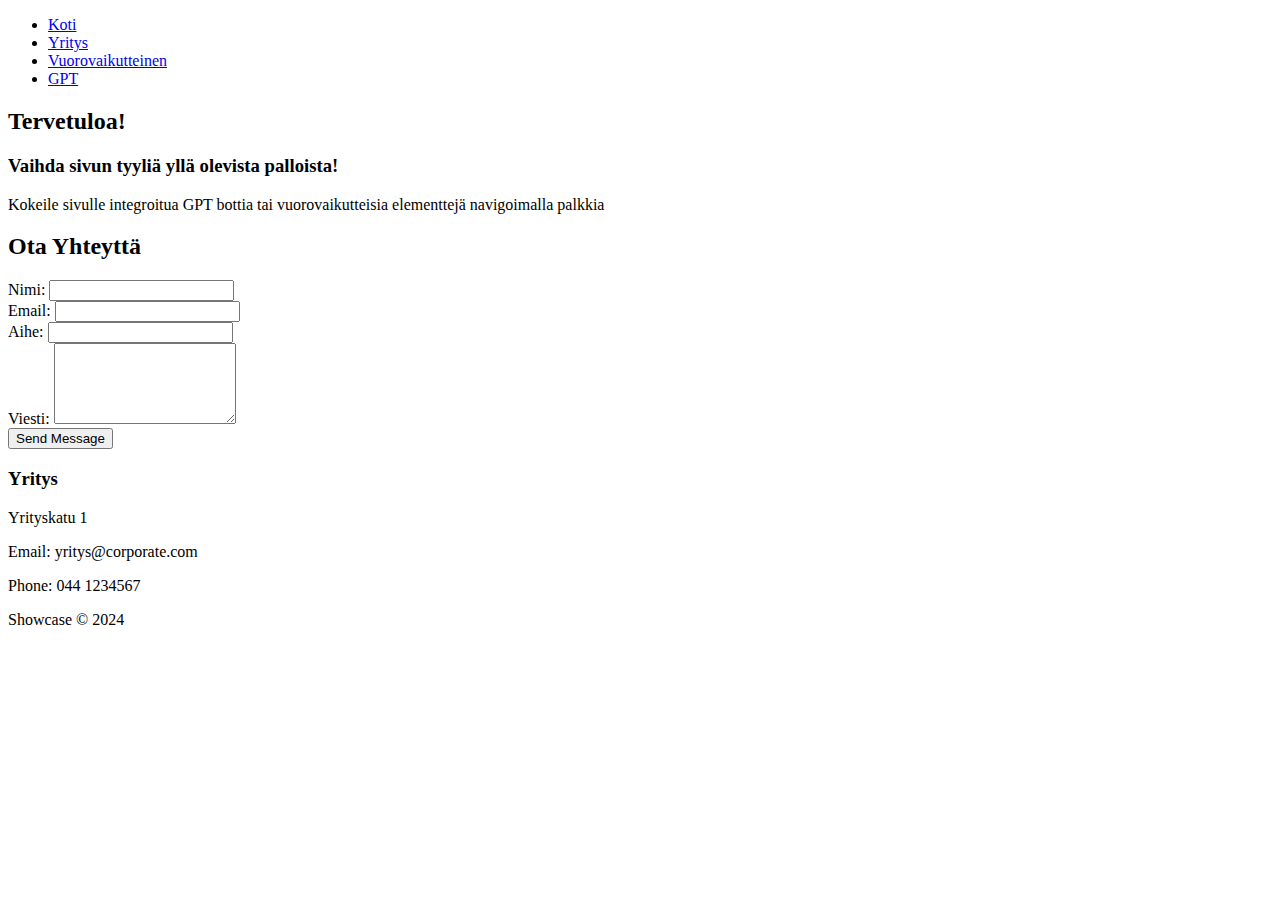
==== showcase/pages/index.html @ abb5dec8 "Update index.html" ====
<!DOCTYPE html>
<html lang="en">
<head>
    <meta charset="UTF-8">
    <meta name="viewport" content="width=device-width, initial-scale=1.0">
    <title>Showcase Website</title>
    <link rel="stylesheet" href="/src/assets/styles/base/base.css">
    <link rel="stylesheet" href="/src/assets/styles/layouts/layout.css">
    <link rel="stylesheet" href="/src/assets/styles/modules/navigation.css">
    <link rel="stylesheet" href="/src/assets/styles/modules/showcase.css">
   

</head>
<body>
    <header>
        <nav class="navbar">
            <ul>
                <li><a href="index.html">Koti</a></li>
                <li><a href="professional.html">Yritys</a></li>
                <li><a href="interactive.html">Vuorovaikutteinen</a></li>
                <li><a href="beautiful.html">GPT</a></li>
            </ul>
        </nav>
    </header>
    <div class="color-palettes">
        <div class="palette" data-palette="palette1" style="background-color: #186F65;"></div>
        <div class="palette" data-palette="palette2" style="background-color: #1D2B53;"></div>
        <div class="palette" data-palette="palette3" style="background-color: #B06161;"></div>
    </div>  
    
    <main>
        <section class="services">
            <h2>Tervetuloa!</h2>
            <div class="service-item">
                <h3>Vaihda sivun tyyliä yllä olevista palloista!</h3>
                <p>Kokeile sivulle integroitua GPT bottia tai vuorovaikutteisia elementtejä navigoimalla palkkia</p>
            </div>
    
           
        </section>
        <section class="contact">
            <h2>Ota Yhteyttä</h2>
            <form action="your-server-endpoint" method="POST">
                <div class="form-group">
                    <label for="name">Nimi:</label>
                    <input type="text" id="name" name="name" required>
                </div>
                
                <div class="form-group">
                    <label for="email">Email:</label>
                    <input type="email" id="email" name="email" required>
                </div>
                
                <div class="form-group">
                    <label for="subject">Aihe:</label>
                    <input type="text" id="subject" name="subject" required>
                </div>
                
                <div class="form-group">
                    <label for="message">Viesti:</label>
                    <textarea id="message" name="message" rows="5" required></textarea>
                </div>
                
                <button type="submit">Send Message</button>
            </form>

            <div class="company-info">
                <h3>Yritys</h3>
                <p>Yrityskatu 1</p>
                <p>Email: yritys@corporate.com</p>
                <p>Phone: 044 1234567</p>
            </div>
        </section>
    </main>
    <footer>
        <p>Showcase © 2024</p>
    </footer>
    <script src="/src/scripts/palette.js"></script>
</body>
</html>
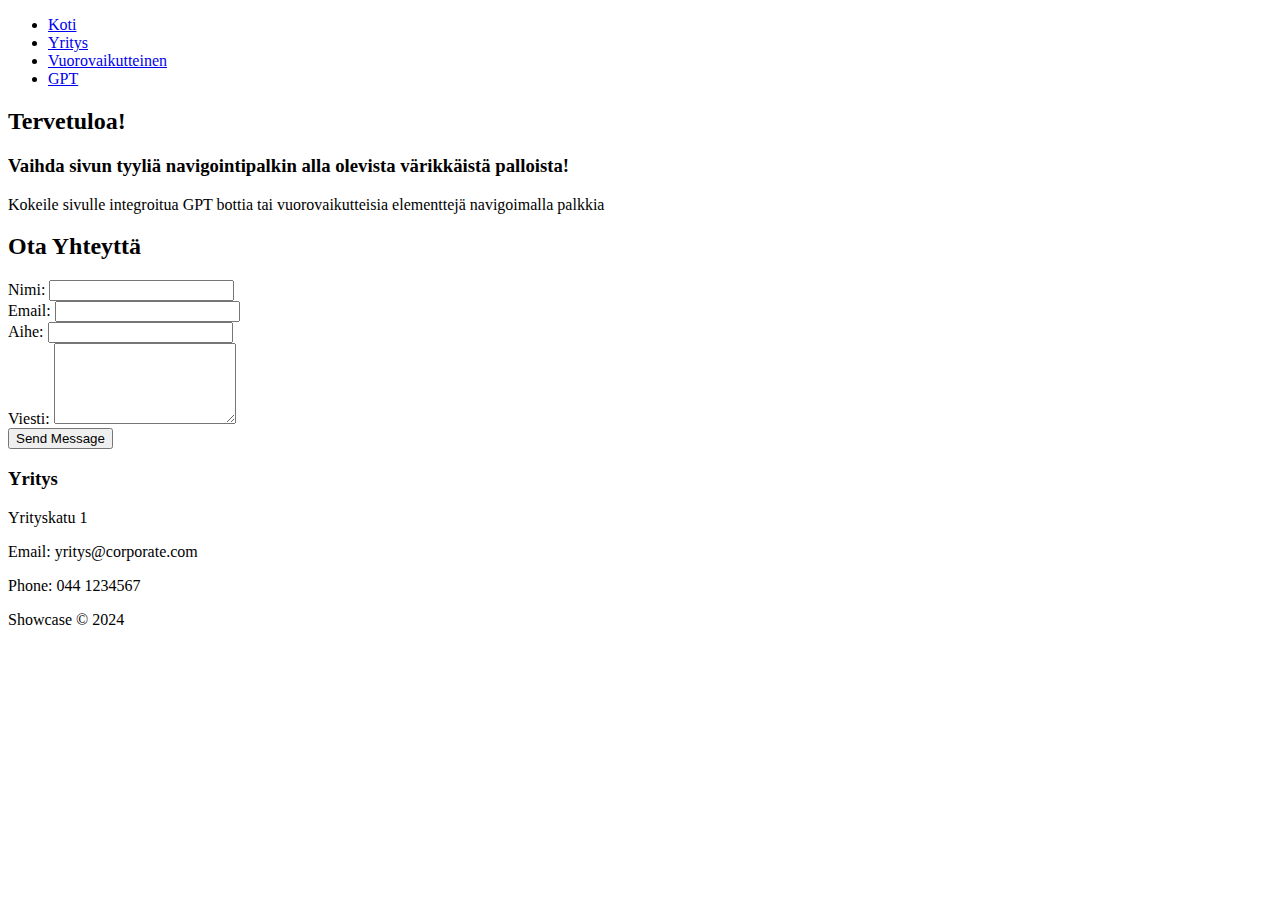
==== commit 97061c77: "Update index.html" ====
--- a/showcase/pages/index.html
+++ b/showcase/pages/index.html
@@ -3,7 +3,7 @@
 <head>
     <meta charset="UTF-8">
     <meta name="viewport" content="width=device-width, initial-scale=1.0">
-    <title>Showcase Website</title>
+    <title>Koti</title>
     <link rel="stylesheet" href="/src/assets/styles/base/base.css">
     <link rel="stylesheet" href="/src/assets/styles/layouts/layout.css">
     <link rel="stylesheet" href="/src/assets/styles/modules/navigation.css">
@@ -29,10 +29,16 @@
     </div>  
     
     <main>
+        <section class="interactive-circles">
+            <div class="circle large" data-text="Moderni"></div>
+            <div class="circle medium" data-text="Siisti"></div>
+            <div class="circle small" data-text="Luova"></div>
+            <div class="circle xlarge" data-text="Dynaaminen"></div> <!-- New circle -->
+        </section>
         <section class="services">
             <h2>Tervetuloa!</h2>
             <div class="service-item">
-                <h3>Vaihda sivun tyyliä yllä olevista palloista!</h3>
+                <h3>Vaihda sivun tyyliä navigointipalkin alla olevista värikkäistä palloista!</h3>
                 <p>Kokeile sivulle integroitua GPT bottia tai vuorovaikutteisia elementtejä navigoimalla palkkia</p>
             </div>
     
@@ -76,5 +82,6 @@
         <p>Showcase © 2024</p>
     </footer>
     <script src="/src/scripts/palette.js"></script>
+    <script src="/src/scripts/interactive.js"></script>
 </body>
 </html>
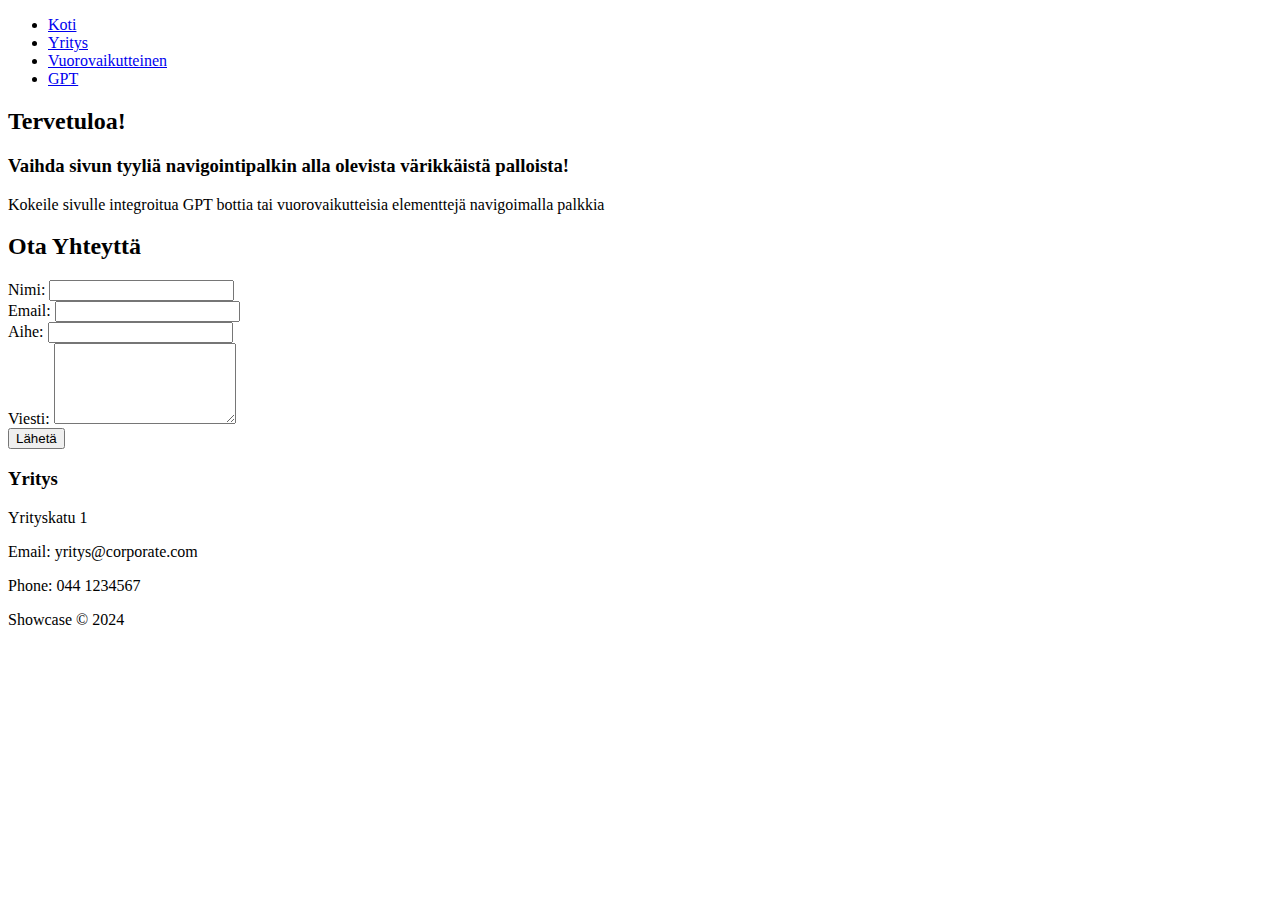
==== commit 4eae9b44: "Update index.html" ====
--- a/showcase/pages/index.html
+++ b/showcase/pages/index.html
@@ -67,7 +67,7 @@
                     <textarea id="message" name="message" rows="5" required></textarea>
                 </div>
                 
-                <button type="submit">Send Message</button>
+                <button type="submit">Lähetä</button>
             </form>
 
             <div class="company-info">
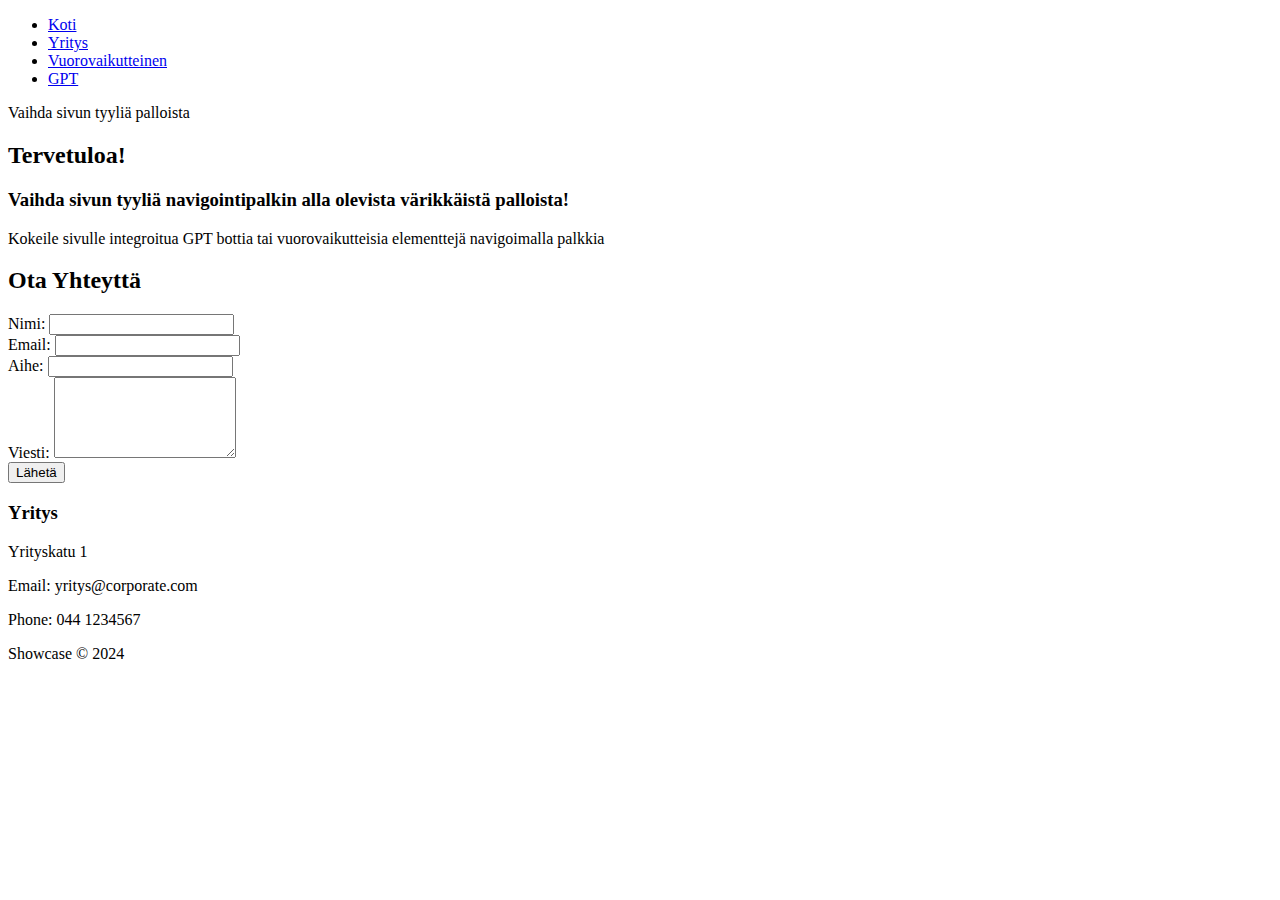
==== commit b1dc92aa: "Update index.html" ====
--- a/showcase/pages/index.html
+++ b/showcase/pages/index.html
@@ -26,6 +26,7 @@
         <div class="palette" data-palette="palette1" style="background-color: #186F65;"></div>
         <div class="palette" data-palette="palette2" style="background-color: #1D2B53;"></div>
         <div class="palette" data-palette="palette3" style="background-color: #B06161;"></div>
+        <p>Vaihda sivun tyyliä palloista</p>
     </div>  
     
     <main>
